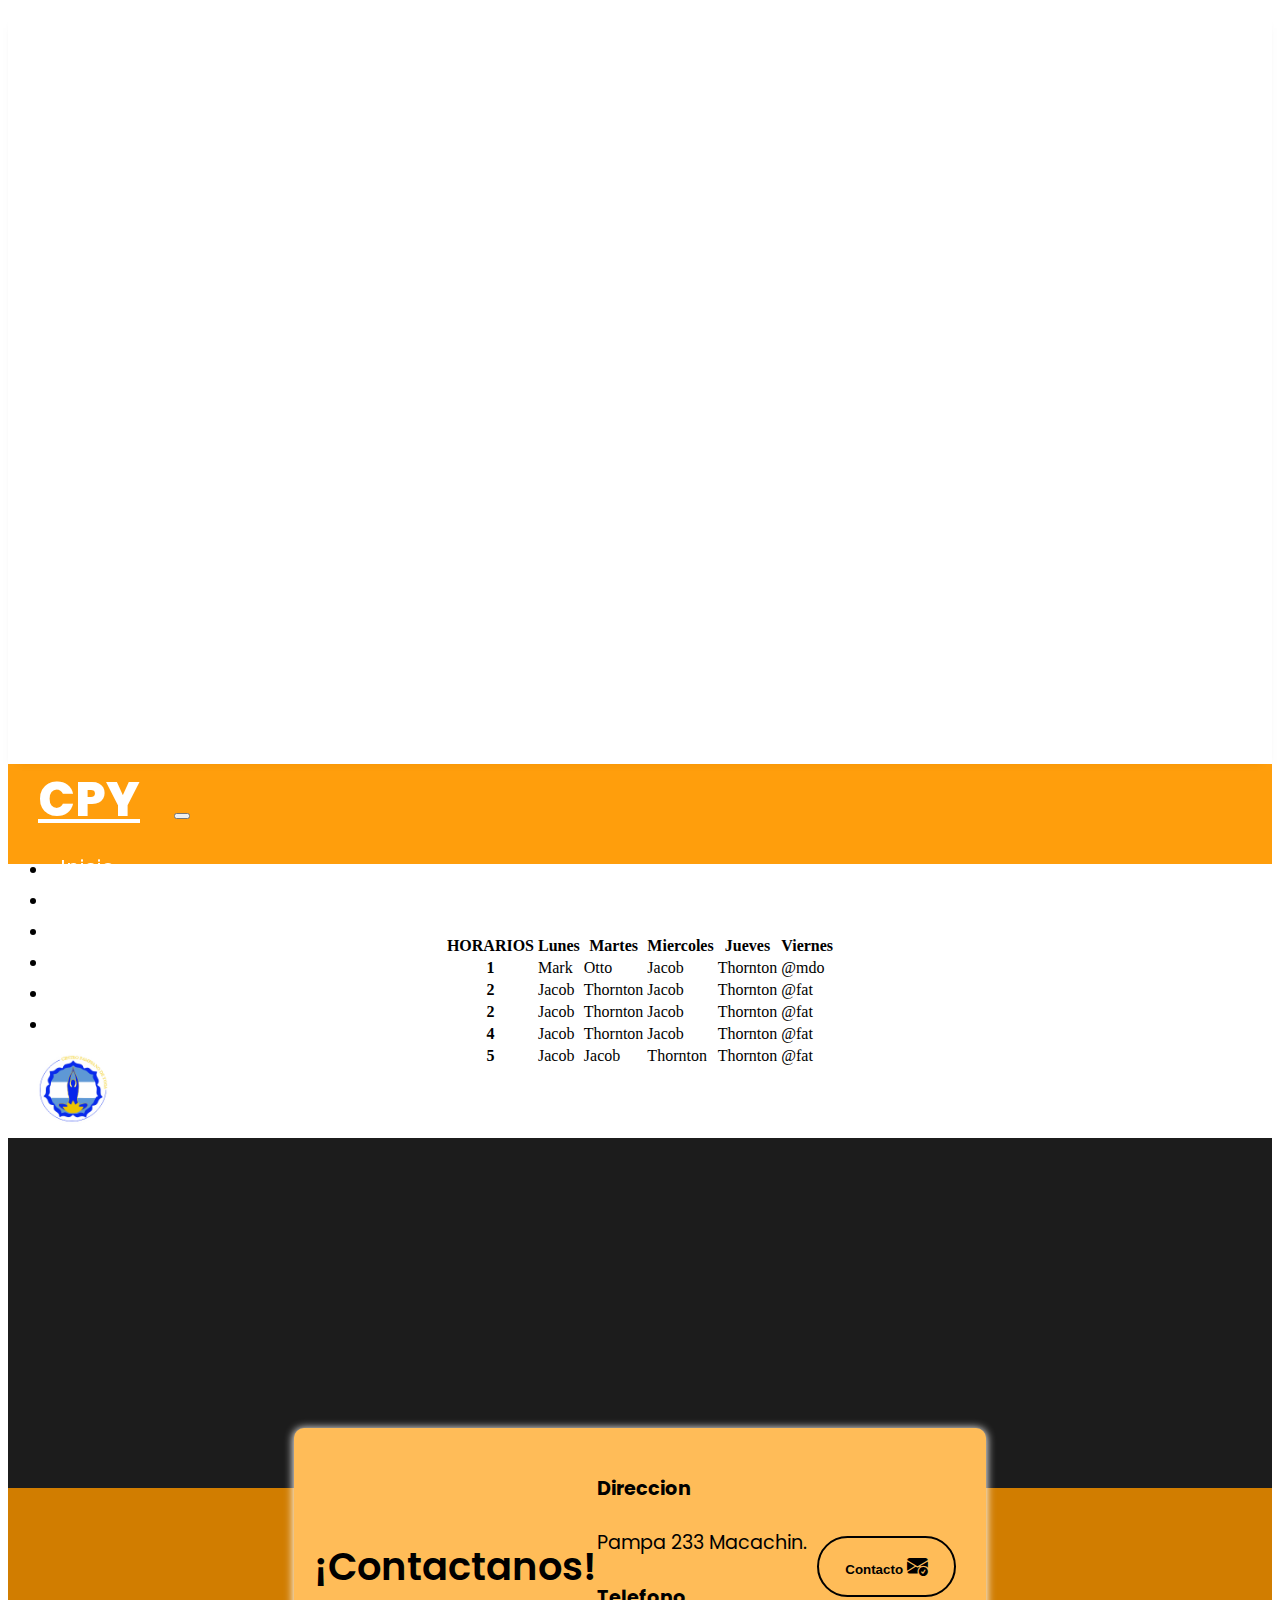
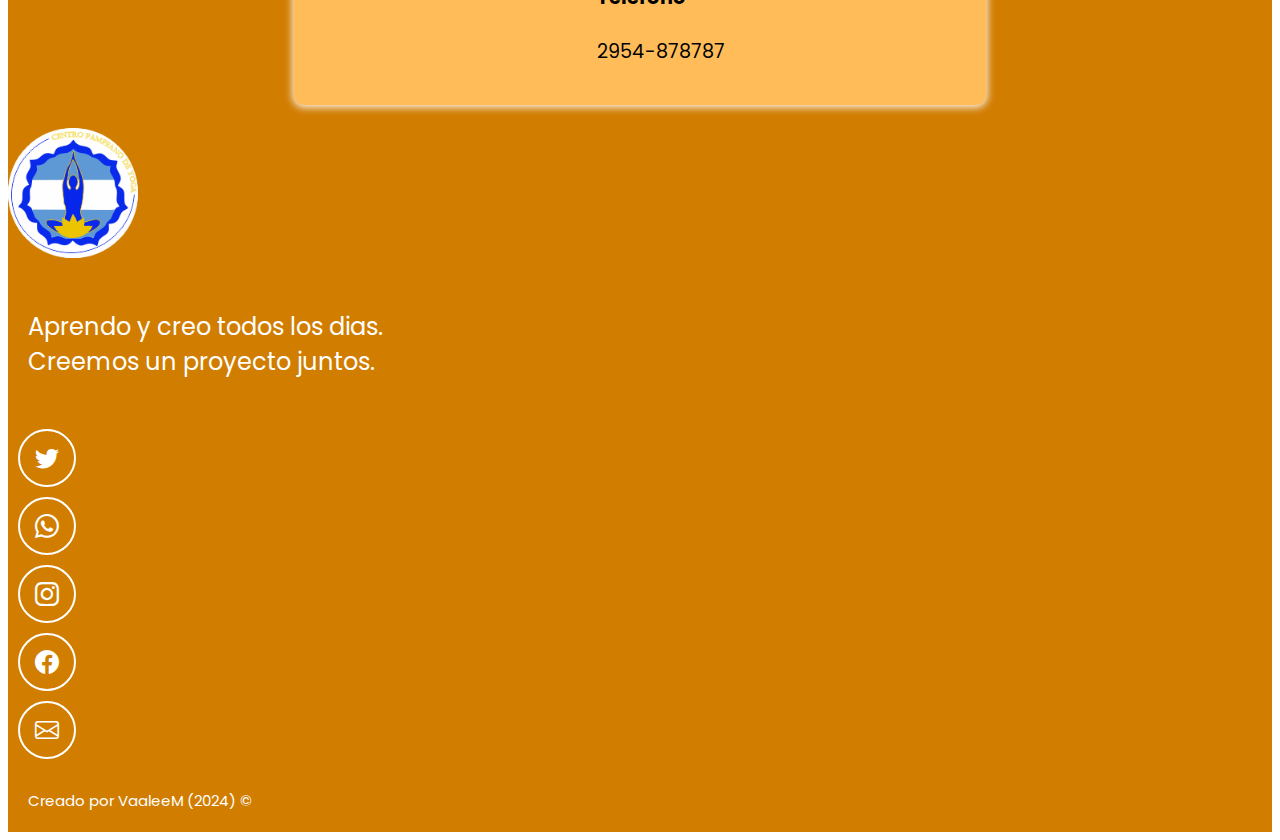
==== horarios.html @ ead72974 "Add files via upload" ====
<!DOCTYPE html>
<html lang="es">
<head>
    <!-- MetaDatos -->
    <meta charset="UTF-8">
    <meta name="viewport" content="width=device-width, initial-scale=1.0">
    <title>HORARIOS - Centro Pampeano de Yoga CPY</title>

    <meta name="author" content="VaaleeM">
    <meta name="description" content="Portafolio de desarrollo web de VaaleeM">
    <meta name="keywords" content="portafolio, programacion, html"> 

    <!-- Favicon -->
    <link rel="icon" type="image/x-icon" href="imagenes/LogoYoga (2).png">

    <!-- Bootstrap -->
    <link href="https://cdn.jsdelivr.net/npm/bootstrap@5.3.2/dist/css/bootstrap.min.css" rel="stylesheet" integrity="sha384-T3c6CoIi6uLrA9TneNEoa7RxnatzjcDSCmG1MXxSR1GAsXEV/Dwwykc2MPK8M2HN" crossorigin="anonymous">
    <!-- Bootstrap ICONS -->
    <link rel="stylesheet" href="https://cdn.jsdelivr.net/npm/bootstrap-icons@1.11.3/font/bootstrap-icons.min.css">

    <!-- CSS -->
    <link rel="stylesheet" href="horarios.css">

    <!-- Google Font -->
    <link rel="preconnect" href="https://fonts.googleapis.com">
    <link rel="preconnect" href="https://fonts.gstatic.com" crossorigin>
     <link href="https://fonts.googleapis.com/css2?family=Mochiy+Pop+One&family=Nothing+You+Could+Do&family=Poppins:wght@200;300;400&display=swap" rel="stylesheet">
</head>
<body>

    <!-- Video -->
    <section id="inicio" class="video-section">
        <video autoplay muted loop id="myVideo">
            <source src="imagenes/Drone (Aerial) video of National Geographic Resolution at Weno Island in Chuuk lagoon, Chuuk State.mp4" type="video/webm">
            Your browser does not support HTML5 video.
          </video>
        <div class="container content">
            <h1>Centro Pampeano de Yoga</h1>
            <h2 class="seccion-texto">Lorem ipsum dolor sit amet consectetur adipisicing elit. Numquam error perferendis, nobis totam quam vero maiores modi labore, reiciendis molestiae!</h2>
        </div>
    </section>

    <!-- Barra Navegacion -->
    <nav class="navbar navbar-expand-md navbar-light rounded-bottom">
        <div class="container-fluid seccion-texto">
            <a class="navbar-brand" href="index.html">CPY</a>
            <button class="navbar-toggler" type="button" data-bs-toggle="collapse" data-bs-target="#navbar-toggler" aria-controls="navbarTogglerDemo01" aria-expanded="false" aria-label="Toggle navigation">
                <span class="navbar-toggler-icon"></span>
            </button>
          <div class="collapse navbar-collapse" id="navbar-toggler">
            <ul class="navbar-nav d-flex justify-content-center align-items-center">
                <li class="nav-item">
                    <a class="nav-link" aria-current="page" href="index.html">Inicio</a>
                </li>
                <li class="nav-item">
                    <a class="nav-link" href="#sobre-nosotros">Sobre Nosotros</a>
                </li>
                <li class="nav-item">
                    <a class="nav-link" href="#profesores">Profesores</a>
                </li>
                <li class="nav-item">
                    <a class="nav-link" href="profesorados.html">Profesorados</a>
                </li>
                <li class="nav-item">
                    <a class="nav-link" href="horarios.html">Horarios</a>
                </li>
                <li class="nav-item">
                    <a class="nav-link" href="#contacto">Contacto</a>
                </li>
            </ul>
            <span class="navbar-text">
                <a class="navbar-brand" href="#">
                    <img src="imagenes/LogoYoga (2).png" width="70" alt="Logo de la pagina web">
                </a>
            </span>
          </div>
        </div>
      </nav>

      <!-- Profesorados -->
      <section>
        <div class="container horarios">
            <table class="table table-bordered">
                <thead>
                  <tr>
                    <th scope="col">HORARIOS</th>
                    <th scope="col">Lunes</th>
                    <th scope="col">Martes</th>
                    <th scope="col">Miercoles</th>
                    <th scope="col">Jueves</th>
                    <th scope="col">Viernes</th>
                  </tr>
                </thead>
                <tbody>
                  <tr>
                    <th scope="row">1</th>
                    <td>Mark</td>
                    <td>Otto</td>
                    <td>Jacob</td>
                    <td>Thornton</td>
                    <td>@mdo</td>
                  </tr>
                  <tr>
                    <th scope="row">2</th>
                    <td>Jacob</td>
                    <td>Thornton</td>
                    <td>Jacob</td>
                    <td>Thornton</td>
                    <td>@fat</td>
                  </tr>
                  <tr>
                    <th scope="row">2</th>
                    <td>Jacob</td>
                    <td>Thornton</td>
                    <td>Jacob</td>
                    <td>Thornton</td>
                    <td>@fat</td>
                  </tr>
                  <tr>
                    <th scope="row">4</th>
                    <td>Jacob</td>
                    <td>Thornton</td>
                    <td>Jacob</td>
                    <td>Thornton</td>
                    <td>@fat</td>
                  </tr>
                  <tr>
                    <th scope="row">5</th>
                    <td>Jacob</td>
                    <td>Jacob</td>
                    <td>Thornton</td>
                    <td>Thornton</td>
                    <td>@fat</td>
                  </tr>
                </tbody>
              </table>
        </div>
      </section>


    <section class="mapa-content">
    <iframe class="map" src="https://www.google.com/maps/embed?pb=!1m18!1m12!1m3!1d12723.212134812426!2d-63.66708245639298!3d-37.13360079782845!2m3!1f0!2f0!3f0!3m2!1i1024!2i768!4f13.1!3m3!1m2!1s0x95e833cfd680f349%3A0x923066ef0c596a75!2sEpet%20N%205!5e0!3m2!1ses-419!2sar!4v1704992195290!5m2!1ses-419!2sar" width="100%" height="350" style="border:0;" allowfullscreen="" loading="lazy" referrerpolicy="no-referrer-when-downgrade"></iframe>
    </section>

    <!-- Contacto -->
    <section id="contacto" class="contacto">
        <div class="container">
            <div class="container text-center rectangulo d-flex justify-content-evenly">
                <div class="row">
                    <div class="col-12 col-md-4 seccion-titulo">
                        ¡Contactanos!
                    </div>
                    <div class="col-12 col-md-4 descripcion">
                      <div class="txt">
                        <h4>Direccion</h4>
                        <p>
                            Pampa 233 Macachin.
                        </p>
                      </div>
                      <div class="txt">
                        <h4>Telefono</h4>
                        <p>
                            2954-878787
                        </p>
                      </div>
                    </div>
                    <div class="col-12 col-md-4">
                        <a href="mailto:vaaleem@example.com">
                            <button type="button">
                                Contacto
                                <i class="bi bi-envelope-check-fill"></i>
                            </button>
                        </a>
                    </div>
                </div>
            </div>
        </div>
    </section>

    <!-- Footer -->
    <footer class="footer d-flex flex-column align-items-center justify-content-center">
        <img src="imagenes/LogoYoga (2).png" width="130" alt="Logo de la pagina web">
        <p class="footer-texto text-center">Aprendo y creo todos los dias.<br>Creemos un proyecto juntos.</p>
        <div class="iconos-redes-sociales d-flex flex-wrap align-items-center justify-content-center">
            <a href="https://twitter.com/" target="_blank" rel="noopener noreferrer">
                <i class="bi bi-twitter"></i>
            </a>
            <a href="https://linkedin.com/" target="_blank" rel="noopener noreferrer">
                <i class="bi bi-whatsapp"></i>
            </a>
            <a href="https://instagram.com/" target="_blank" rel="noopener noreferrer">
                <i class="bi bi-instagram"></i>
            </a>
            <a href="mailto:vaaleem@example.com" target="_blank" rel="noopener noreferrer">
              <i class="bi bi-facebook"></i>
            </a>
            <a href="mailto:vaaleem@example.com" target="_blank" rel="noopener noreferrer">
                <i class="bi bi-envelope"></i>
            </a>
        </div>
        <div class="derechos-de-autor">Creado por VaaleeM (2024) &#169;</div>
    </footer>

    <!-- Bootstrap -->
    <script src="https://cdn.jsdelivr.net/npm/bootstrap@5.3.2/dist/js/bootstrap.bundle.min.js" integrity="sha384-C6RzsynM9kWDrMNeT87bh95OGNyZPhcTNXj1NW7RuBCsyN/o0jlpcV8Qyq46cDfL" crossorigin="anonymous"></script>
</body>
</html>
---- horarios.css ----
/*Estilos Generales*/
section {
    display: flex;
    flex-direction: column;
    align-items: center;
    justify-content: center;
}
.seccion-titulo {
    font-size: 2.4rem;
    padding: 15px 0;
    font-family: 'Poppins', sans-serif;
    font-weight: 600;
    /*font-family: 'Mochiy Pop One', sans-serif;*/
}
.seccion-descripcion {
    font-family: 'Poppins', sans-serif;
    font-size: 1.3rem;
    color: #2c2c2c;
}
.seccion-texto {
    font-family: 'Poppins', sans-serif;
}

/*Video*/
.video-section {
    position: relative;
    height: 84vh;
    overflow: hidden;
    box-shadow: 0px 10px 10px -10px rgba(0, 0, 0, 0.9);
}
.video-section h1 {
    font-family: 'Nothing You Could Do', cursive;
    color: #ffffff;
    font-size: 3.5rem;
    font-weight: 700;
}
.video-section h2 {
    font-size: 1.2rem;
    width: 35rem;
    margin-top: 10px;
    color: #ffffff;
    font-weight: 100;
}
#myVideo {
    margin-top: 20px;
    position: absolute;
    zoom: 1%;
    min-width: 100%;
    min-height: 100%;
}
.content {
    display: flex;
    flex-direction: column;
    align-items: center;
    
    margin-top: 1px;
    position: absolute;
    top: 50%;
    left: 50%;
    transform: translate(-50%, -50%);
    z-index: 1;
    text-align: center;
}

/*Barra Navegacion*/
.navbar {
    position: -webkit-sticky; /* Safari */
    position: sticky;
    top: 0;
    background-color: #ff9900f3;
    z-index: 10000;
    height: 100px;
}
.navbar-brand {
    padding: 0px 30px;
    font-size: 3rem;
    font-weight: 800;
    color: #ffffff;
}
.navbar-collapse {
    align-items: center;
    justify-content: space-between;
}
.nav-link {
    font-weight: 400;
    font-size: 1.3rem;
    color: #ffffff;
}
.nav-item {
    padding: 0px 12px;
}

/*Horarios*/
.horarios {
    margin: 70px 0;
}


/*Mapa*/
.map {
    filter: grayscale(100%) invert(92%) contrast(93%);
    background-color: #ffffff;
}

/*Contacto*/
.contacto {
    background-color: #d17d00;
    font-family: 'Poppins', sans-serif;
}
.contacto .container {
    max-width: 1100px;
    min-height: 200px;
    padding: 20px;
    z-index: 1000;
}
.contacto .rectangulo {
    margin-top: -5rem;
    background-color: #ffbc58;
    border-radius: 10px;
    box-shadow: 0px 1px 8px 1px white;
}
.contacto .row {
    width: 100%;
    display: flex;
    align-items: center;
}
.contacto .descripcion {
    color: rgb(0, 0, 0);
    font-size: 1.2rem;
}
.contacto button {
    color: rgb(0, 0, 0);
    font-weight: bold;
    background-color: transparent;
    border: 2px solid rgb(0, 0, 0);
    padding: 1.25em 2em;
    margin: 10px;
    border-radius: 100px;
    transition: all 0.2s ease-in-out;
}
.contacto button:hover {
    background-color: rgb(0, 0, 0);
    color: rgb(255, 255, 255);
}
.contacto button i {
    color: rgb(0, 0, 0);
    font-size: 1.3rem;
    transition: all 0.2s ease-in-out;
}
.contacto button:hover i {
    color: rgb(255, 255, 255);
}

/*Footer*/
footer {
    background-color: #d17d00;
    color: #ffffff;
    font-family: 'Poppins', sans-serif;
}
.footer-logo {
    height: 80px;
    width: 80px;
    margin: 10px;
}
.footer-texto {
    font-size: 1.5rem;
    padding: 20px;
    margin-bottom: 30px;
}
.iconos-redes-sociales a {
    width: 50px;
    height: 50px;
    display: flex;
    align-items: center;
    justify-content: center;
    padding: 2px;
    margin: 10px;
    border: 2px solid white;
    border-radius: 50%;
    transition: all 0.2s ease-in;
}
.iconos-redes-sociales i {
    color: white;
    font-size: 1.5rem;
    transition: all 0.2s ease-in;
}
.iconos-redes-sociales a:hover {
    background-color: white;
    border: 2px solid rgb(0, 0, 0);
}
.iconos-redes-sociales a:hover i {
    color: black;
}
.derechos-de-autor {
    font-size: 15px;
    color: #ffffff;
    padding: 20px;
}

/*Responsivo*/

@media screen and (max-width: 767px) {
    .video-section {
        height: 95vh;
    }
    .content {
        margin-top: 100px;
    }
    .content h1 {
        font-size: 1.9rem;
    }
    .content h2 {
        width: 85%;
        font-size: 1.3rem;
    }

    /*Barra de navegación*/
    .navbar {
        margin-top: -900px;
        margin-bottom: 850px;
        background-color: transparent;
        z-index: 9999990;
    }
    .navbar-collapse.navbar-collapse {
        border-radius: 20px;
        margin-top: 20px;
        box-shadow: 0 0 10px 10px rgba(0, 0, 0, 0.1);
        background-color: #ff9900e1; /* Cambia el color de fondo al expandirse en dispositivos móviles */
    }
    .navbar-brand {
        display: none;
    }

    /*footer*/
    .footer img {
        margin-top: 40px;
    }
}
@media screen and (min-width: 700px) {

}
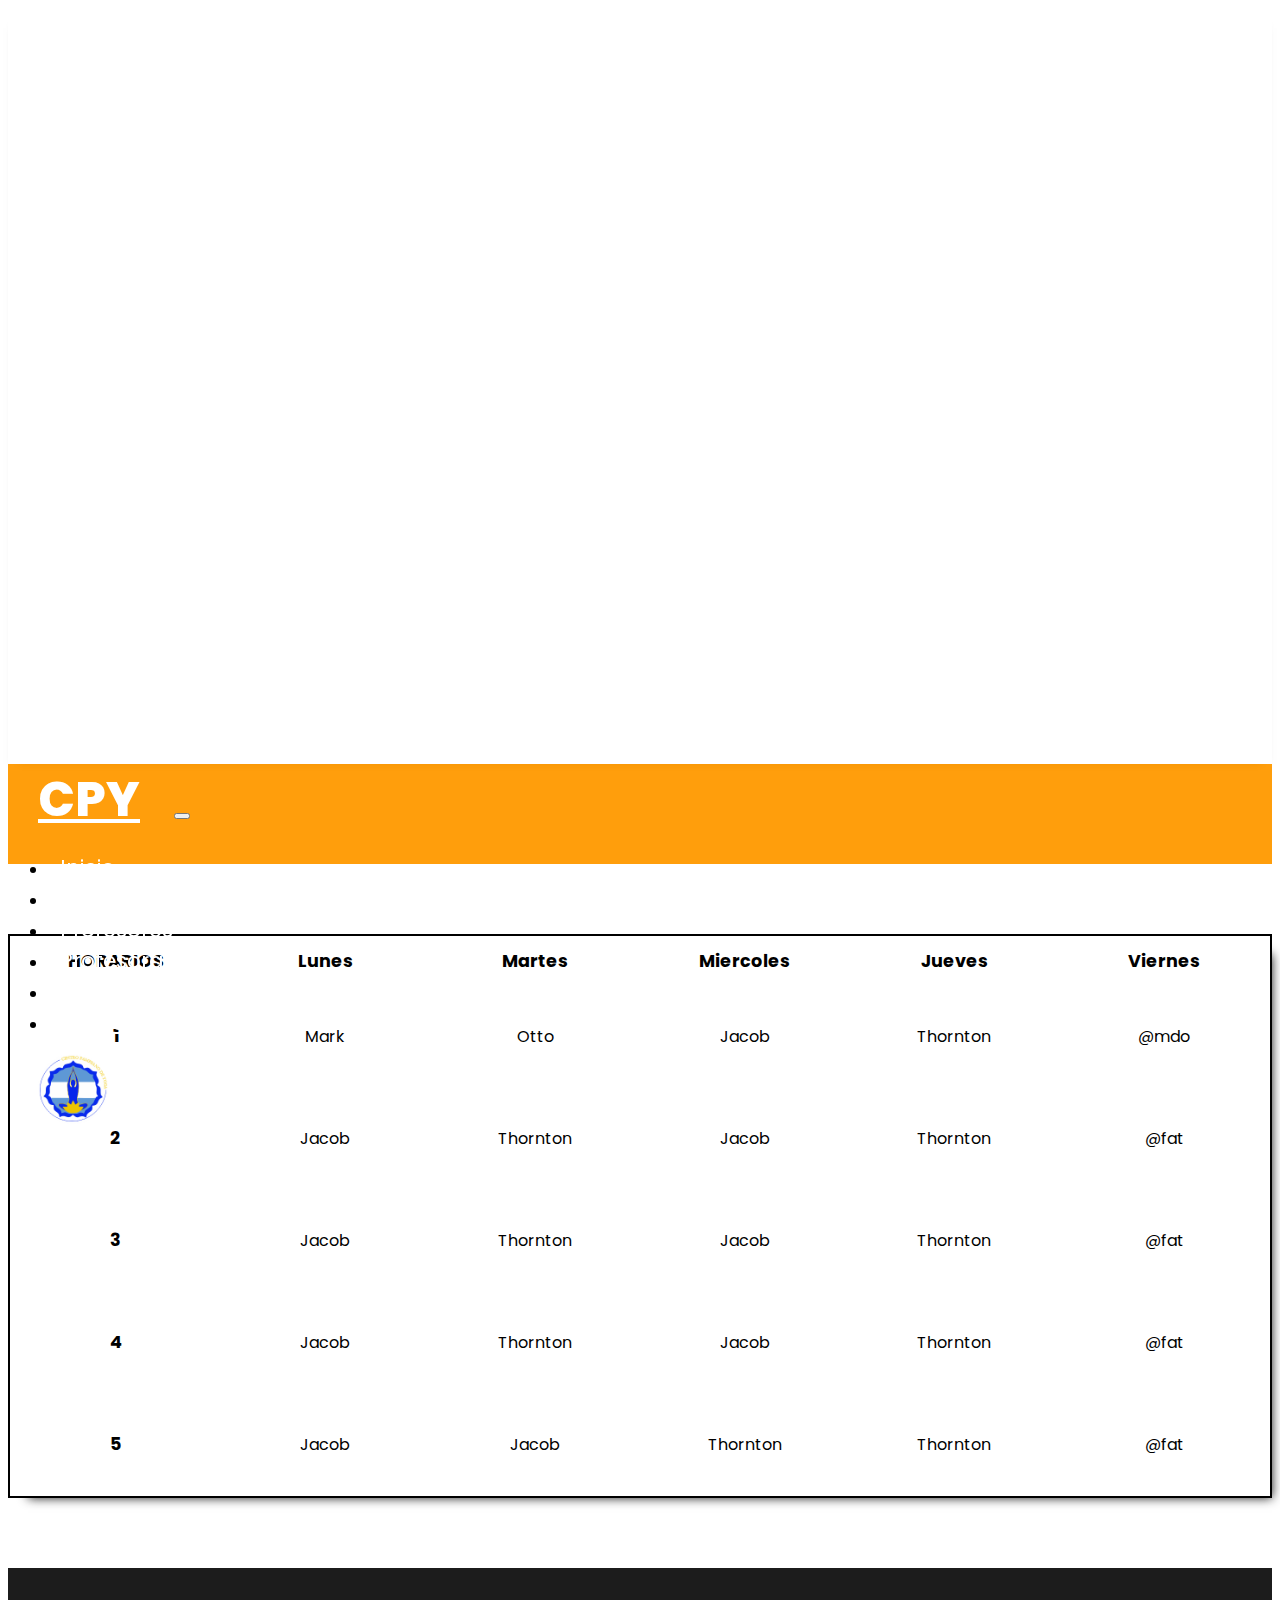
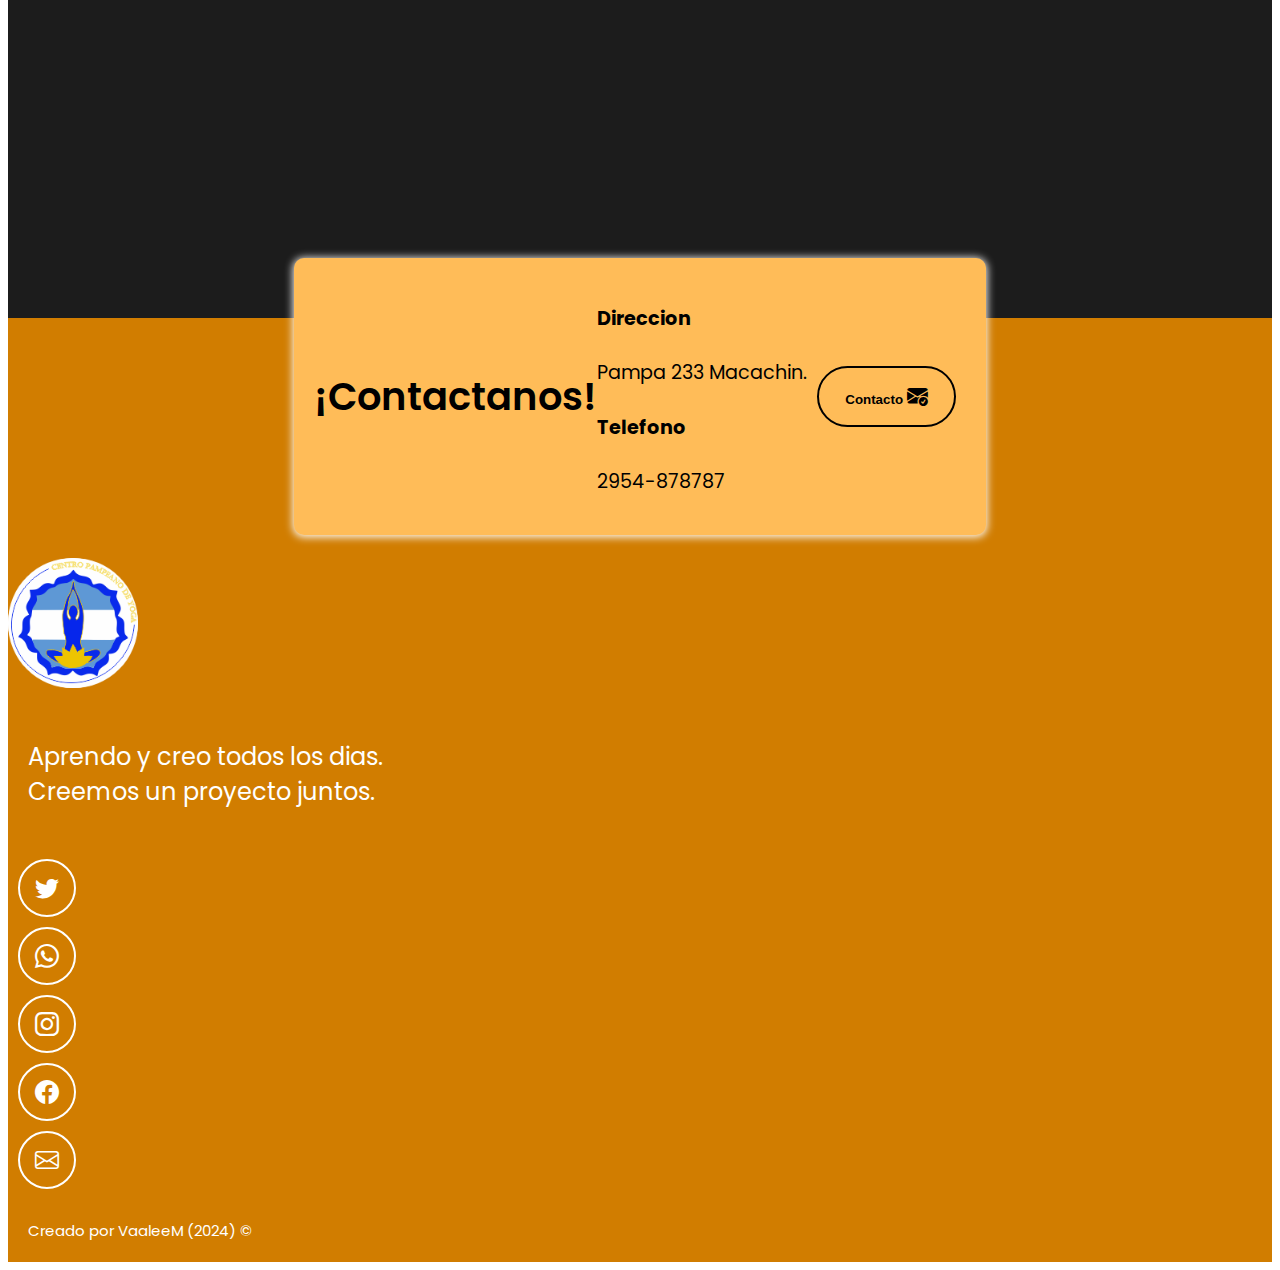
==== commit 77d35833: "Add files via upload" ====
--- a/horarios.html
+++ b/horarios.html
@@ -77,9 +77,9 @@
         </div>
       </nav>
 
-      <!-- Profesorados -->
+      <!-- Horarios -->
       <section>
-        <div class="container horarios">
+        <div class="container horarios1">
             <table class="table table-bordered">
                 <thead>
                   <tr>
@@ -109,7 +109,7 @@
                     <td>@fat</td>
                   </tr>
                   <tr>
-                    <th scope="row">2</th>
+                    <th scope="row">3</th>
                     <td>Jacob</td>
                     <td>Thornton</td>
                     <td>Jacob</td>
@@ -134,6 +134,163 @@
                   </tr>
                 </tbody>
               </table>
+        </div>
+
+        <div class="container horarios2">
+          <table class="table table-bordered">
+            <thead>
+              <tr>
+                <th scope="col">HORARIOS</th>
+                <th scope="col">Lunes</th>
+              </tr>
+            </thead>
+            <tbody>
+              <tr>
+                <th scope="row">1</th>
+                <td>Mark</td>
+              </tr>
+              <tr>
+                <th scope="row">2</th>
+                <td>Jacob</td>
+              </tr>
+              <tr>
+                <th scope="row">3</th>
+                <td>Jacob</td>
+              </tr>
+              <tr>
+                <th scope="row">4</th>
+                <td>Jacob</td>
+              </tr>
+              <tr>
+                <th scope="row">5</th>
+                <td>Jacob</td>
+              </tr>
+            </tbody>
+          </table>
+
+          <table class="table table-bordered">
+            <thead>
+              <tr>
+                <th scope="col">HORARIOS</th>
+                <th scope="col">Martes</th>
+              </tr>
+            </thead>
+            <tbody>
+              <tr>
+                <th scope="row">1</th>
+                <td>Mark</td>
+              </tr>
+              <tr>
+                <th scope="row">2</th>
+                <td>Jacob</td>
+              </tr>
+              <tr>
+                <th scope="row">3</th>
+                <td>Jacob</td>
+              </tr>
+              <tr>
+                <th scope="row">4</th>
+                <td>Jacob</td>
+              </tr>
+              <tr>
+                <th scope="row">5</th>
+                <td>Jacob</td>
+              </tr>
+            </tbody>
+          </table>
+
+          <table class="table table-bordered">
+            <thead>
+              <tr>
+                <th scope="col">HORARIOS</th>
+                <th scope="col">Miercoles</th>
+              </tr>
+            </thead>
+            <tbody>
+              <tr>
+                <th scope="row">1</th>
+                <td>Mark</td>
+              </tr>
+              <tr>
+                <th scope="row">2</th>
+                <td>Jacob</td>
+              </tr>
+              <tr>
+                <th scope="row">3</th>
+                <td>Jacob</td>
+              </tr>
+              <tr>
+                <th scope="row">4</th>
+                <td>Jacob</td>
+              </tr>
+              <tr>
+                <th scope="row">5</th>
+                <td>Jacob</td>
+              </tr>
+            </tbody>
+          </table>
+
+          <table class="table table-bordered">
+            <thead>
+              <tr>
+                <th scope="col">HORARIOS</th>
+                <th scope="col">Jueves</th>
+              </tr>
+            </thead>
+            <tbody>
+              <tr>
+                <th scope="row">1</th>
+                <td>Mark</td>
+              </tr>
+              <tr>
+                <th scope="row">2</th>
+                <td>Jacob</td>
+              </tr>
+              <tr>
+                <th scope="row">3</th>
+                <td>Jacob</td>
+              </tr>
+              <tr>
+                <th scope="row">4</th>
+                <td>Jacob</td>
+              </tr>
+              <tr>
+                <th scope="row">5</th>
+                <td>Jacob</td>
+              </tr>
+            </tbody>
+          </table>
+
+          <table class="table table-bordered">
+            <thead>
+              <tr>
+                <th scope="col">HORARIOS</th>
+                <th scope="col">Viernes</th>
+              </tr>
+            </thead>
+            <tbody>
+              <tr>
+                <th scope="row">1</th>
+                <td>Mark</td>
+              </tr>
+              <tr>
+                <th scope="row">2</th>
+                <td>Jacob</td>
+              </tr>
+              <tr>
+                <th scope="row">3</th>
+                <td>Jacob</td>
+              </tr>
+              <tr>
+                <th scope="row">4</th>
+                <td>Jacob</td>
+              </tr>
+              <tr>
+                <th scope="row">5</th>
+                <td>Jacob</td>
+              </tr>
+            </tbody>
+          </table>
         </div>
       </section>
 
--- a/horarios.css
+++ b/horarios.css
@@ -91,10 +91,33 @@
 }
 
 /*Horarios*/
-.horarios {
+.horarios2 {
+    display: none;
+}
+.horarios1 {
     margin: 70px 0;
 }
-
+table {
+    font-family: 'Poppins', sans-serif;
+    width: 100%;
+    border: black 2px solid;
+    box-shadow: 10px 10px 10px -10px rgba(0, 0, 0, 0.9);
+    table-layout: fixed;
+    width: 100%;
+}
+th {
+    text-align: center;
+    vertical-align: middle;
+    font-size: 1.1rem;
+    padding: 10px;
+}
+td {
+    text-align: center;
+    vertical-align: middle;
+    font-size: 1rem;
+    padding: 10px;
+    height: 80px;
+}
 
 /*Mapa*/
 .map {
@@ -200,6 +223,16 @@
 /*Responsivo*/
 
 @media screen and (max-width: 767px) {
+    .horarios1 {
+        display: none;
+    }
+    .horarios2 {
+        display: flex;
+        flex-direction: column;
+        align-items: center;
+        justify-content: center;
+        margin: 30px 0;
+    }
     .video-section {
         height: 95vh;
     }
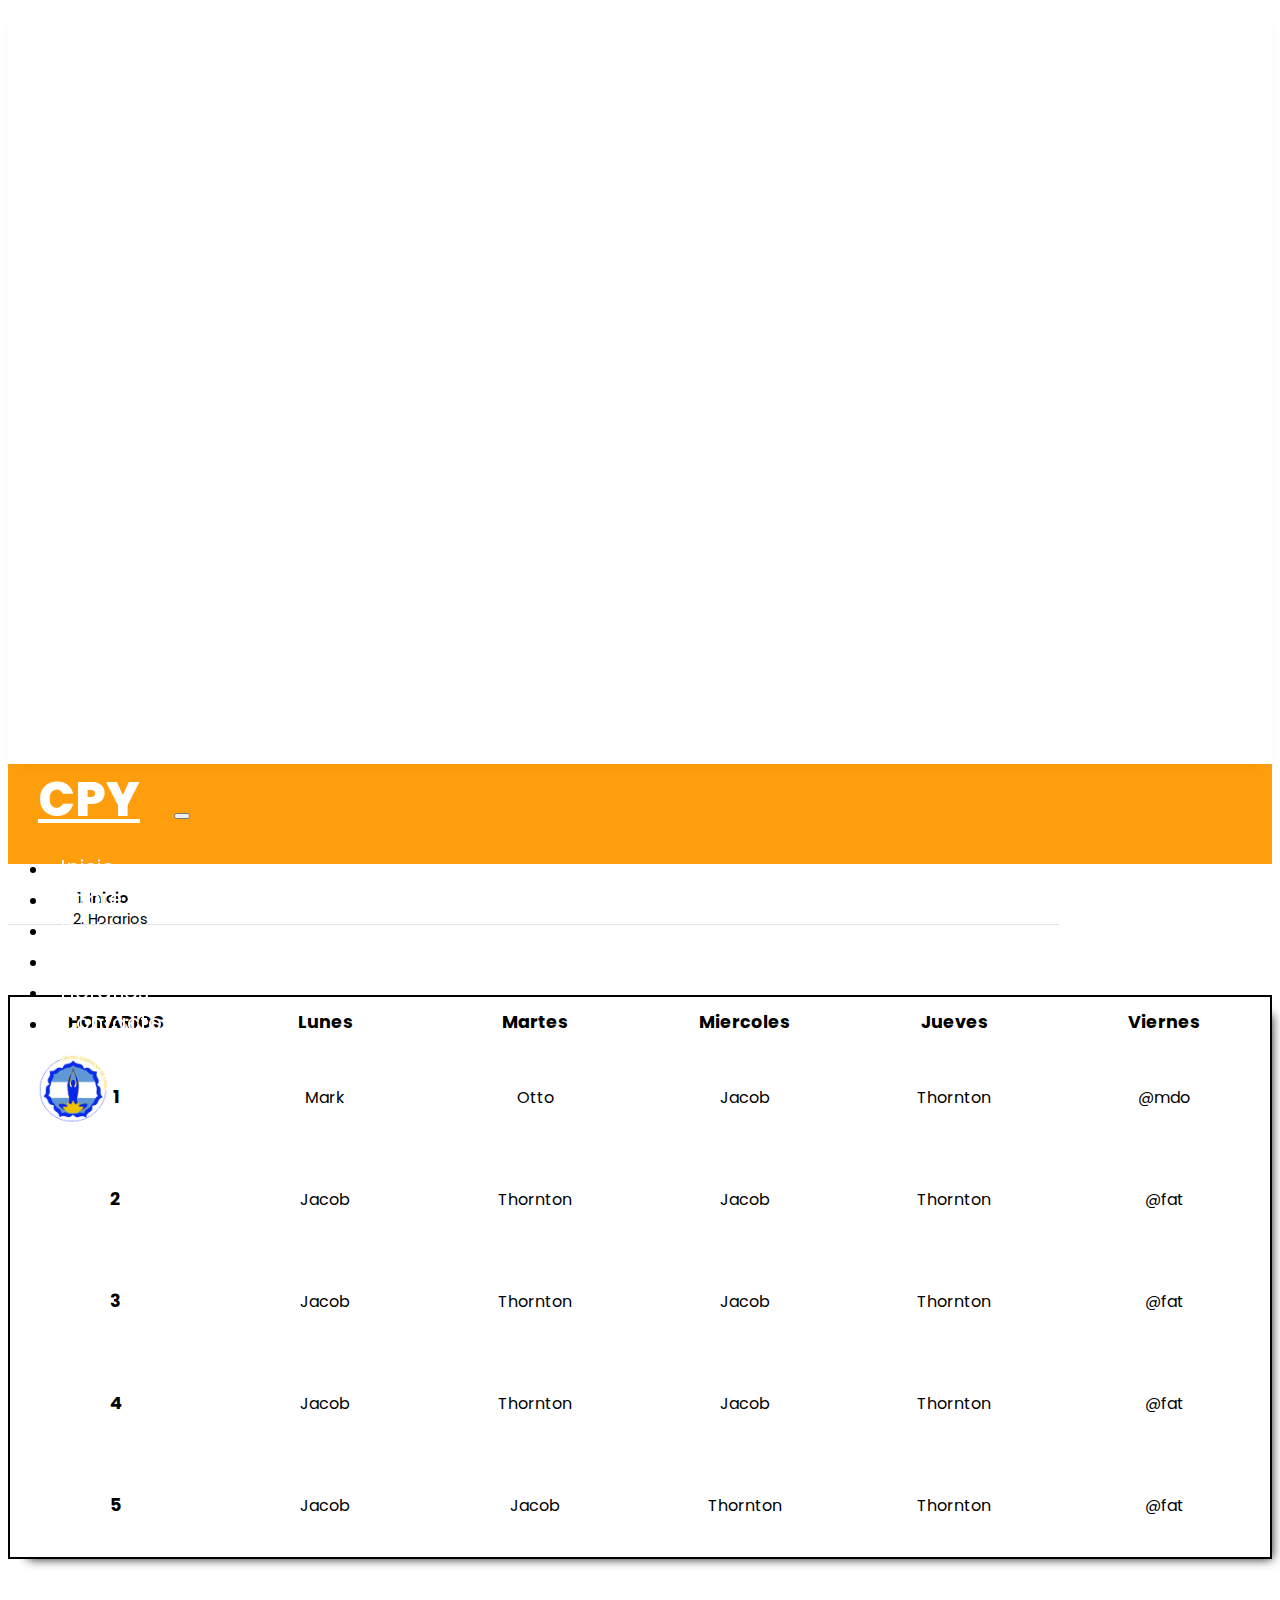
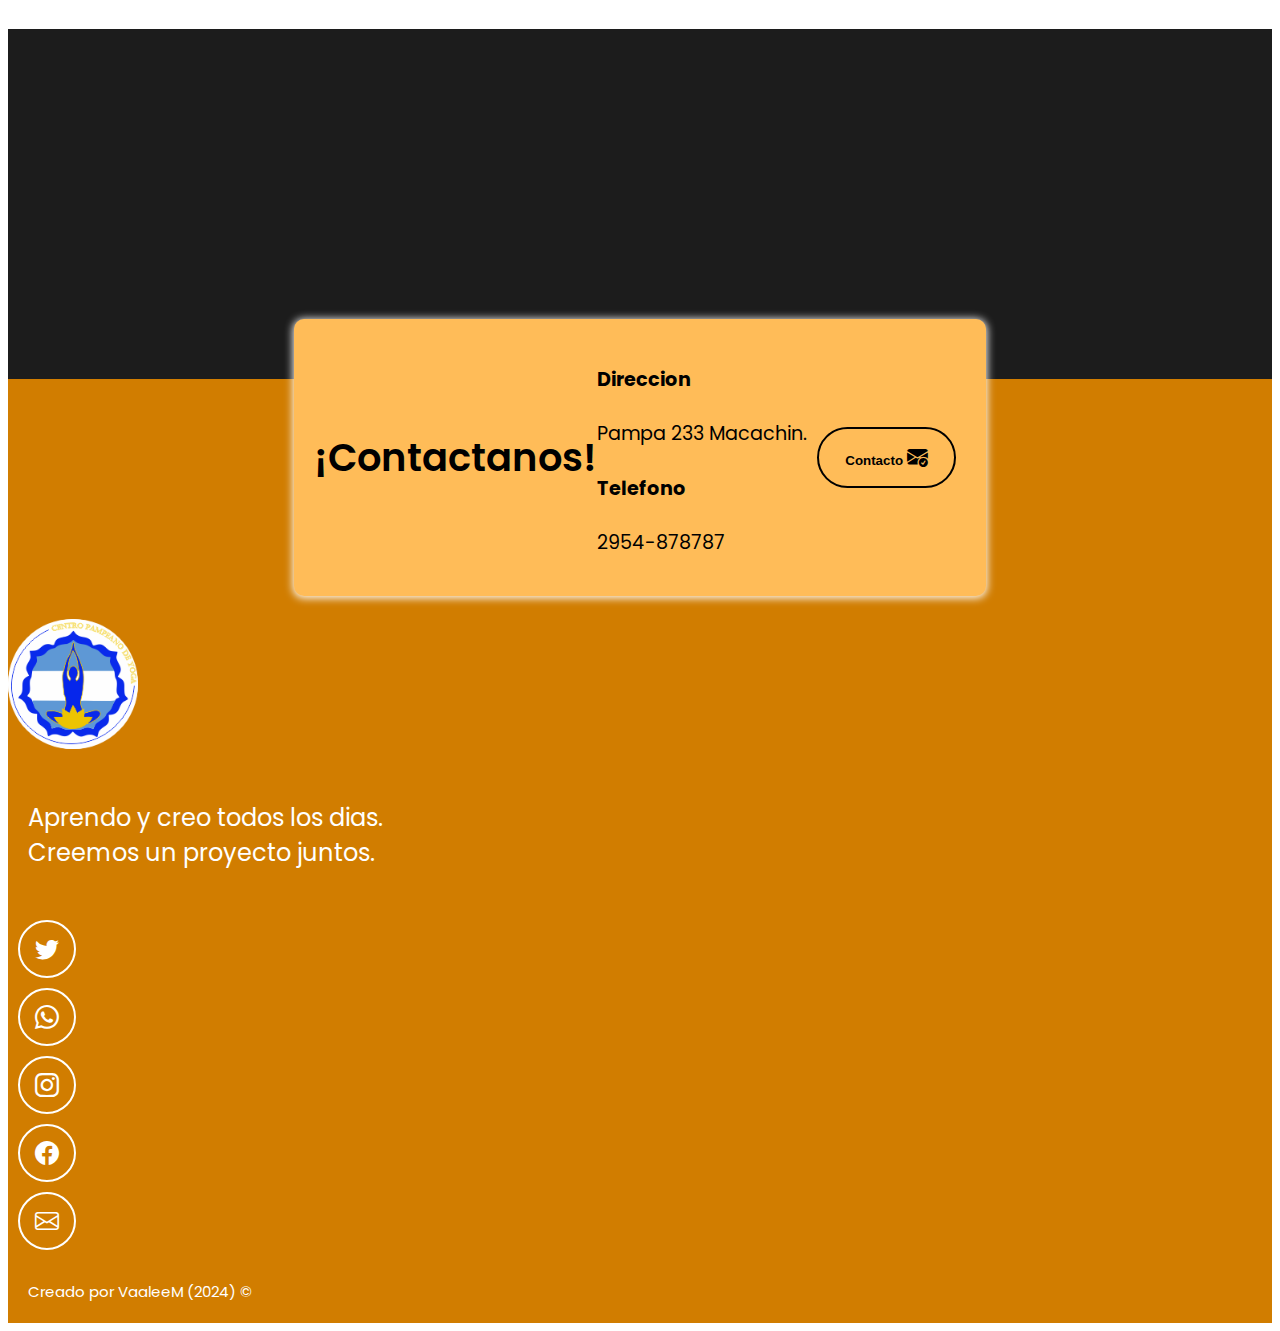
==== commit 0a1d88c4: "1" ====
--- a/horarios.html
+++ b/horarios.html
@@ -31,8 +31,7 @@
     <!-- Video -->
     <section id="inicio" class="video-section">
         <video autoplay muted loop id="myVideo">
-            <source src="imagenes/Drone (Aerial) video of National Geographic Resolution at Weno Island in Chuuk lagoon, Chuuk State.mp4" type="video/webm">
-            Your browser does not support HTML5 video.
+          <source src="imagenes/y2meta.net_1080p-nature-video-30-seconds-whatsapp-status-video-nature-background-videos.mp4" type="video/mp4">
           </video>
         <div class="container content">
             <h1>Centro Pampeano de Yoga</h1>
@@ -53,10 +52,10 @@
                     <a class="nav-link" aria-current="page" href="index.html">Inicio</a>
                 </li>
                 <li class="nav-item">
-                    <a class="nav-link" href="#sobre-nosotros">Sobre Nosotros</a>
-                </li>
-                <li class="nav-item">
-                    <a class="nav-link" href="#profesores">Profesores</a>
+                    <a class="nav-link" href="index.html#sobre-nosotros">Sobre Nosotros</a>
+                </li>
+                <li class="nav-item">
+                    <a class="nav-link" href="index.html#profesores">Profesores</a>
                 </li>
                 <li class="nav-item">
                     <a class="nav-link" href="profesorados.html">Profesorados</a>
@@ -76,6 +75,15 @@
           </div>
         </div>
       </nav>
+      <!-- Migas de Pan -->
+      <div class="container migas-pan">
+        <nav style="--bs-breadcrumb-divider: '>';" aria-label="breadcrumb">
+            <ol class="breadcrumb">
+              <li class="breadcrumb-item"><a href="index.html">Inicio</a></li>
+              <li class="breadcrumb-item active" aria-current="page">Horarios</li>
+            </ol>
+        </nav>
+      </div>
 
       <!-- Horarios -->
       <section>
--- a/horarios.css
+++ b/horarios.css
@@ -88,6 +88,23 @@
 }
 .nav-item {
     padding: 0px 12px;
+}
+/*Migas Pan*/
+.migas-pan {
+    width: 80%;
+    border-bottom: #2c2c2c21 0.5px solid;
+    padding: 10px 0;
+    font-family: 'Poppins', sans-serif;
+    font-size: 0.9rem;
+    align-items: center;
+    vertical-align: middle;
+    padding-left: 40px;
+    height: 40px;
+}
+.migas-pan a {
+    text-decoration: none;
+    color: #000000;
+    font-weight: 600;
 }
 
 /*Horarios*/
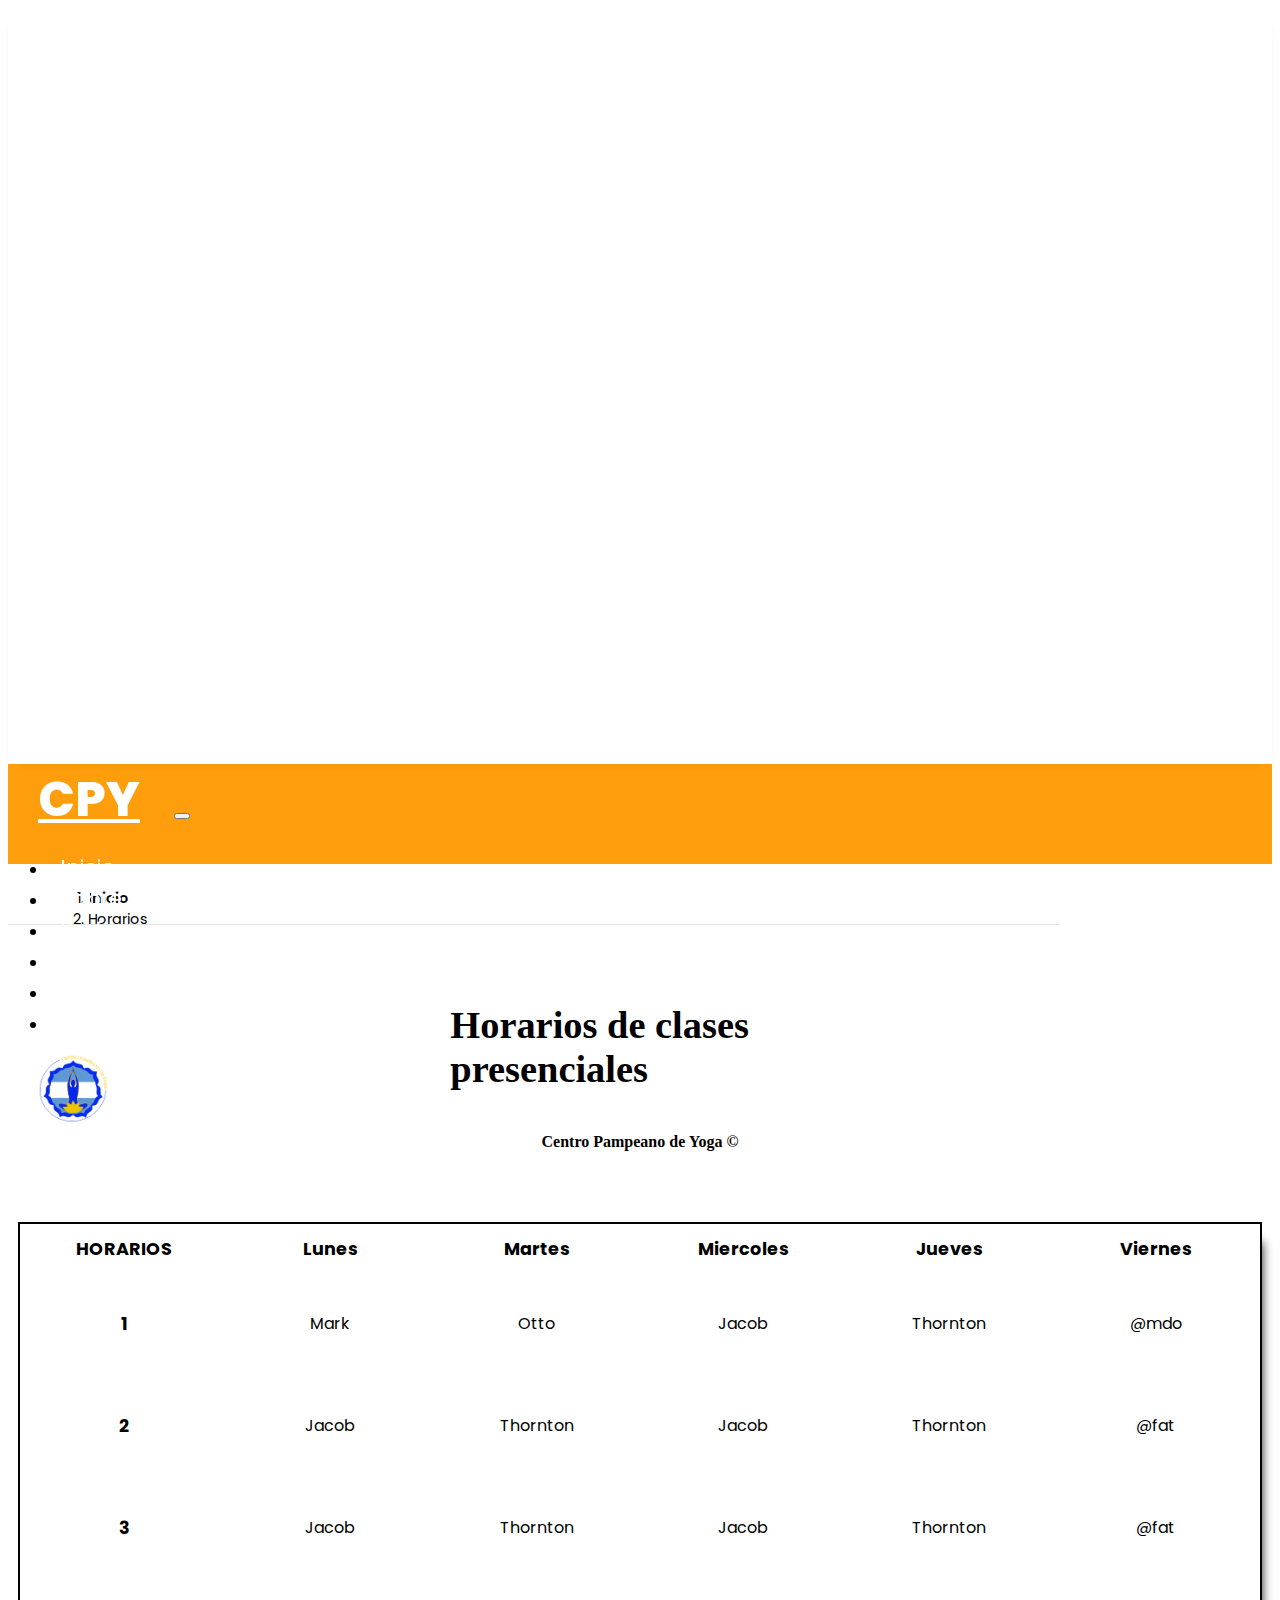
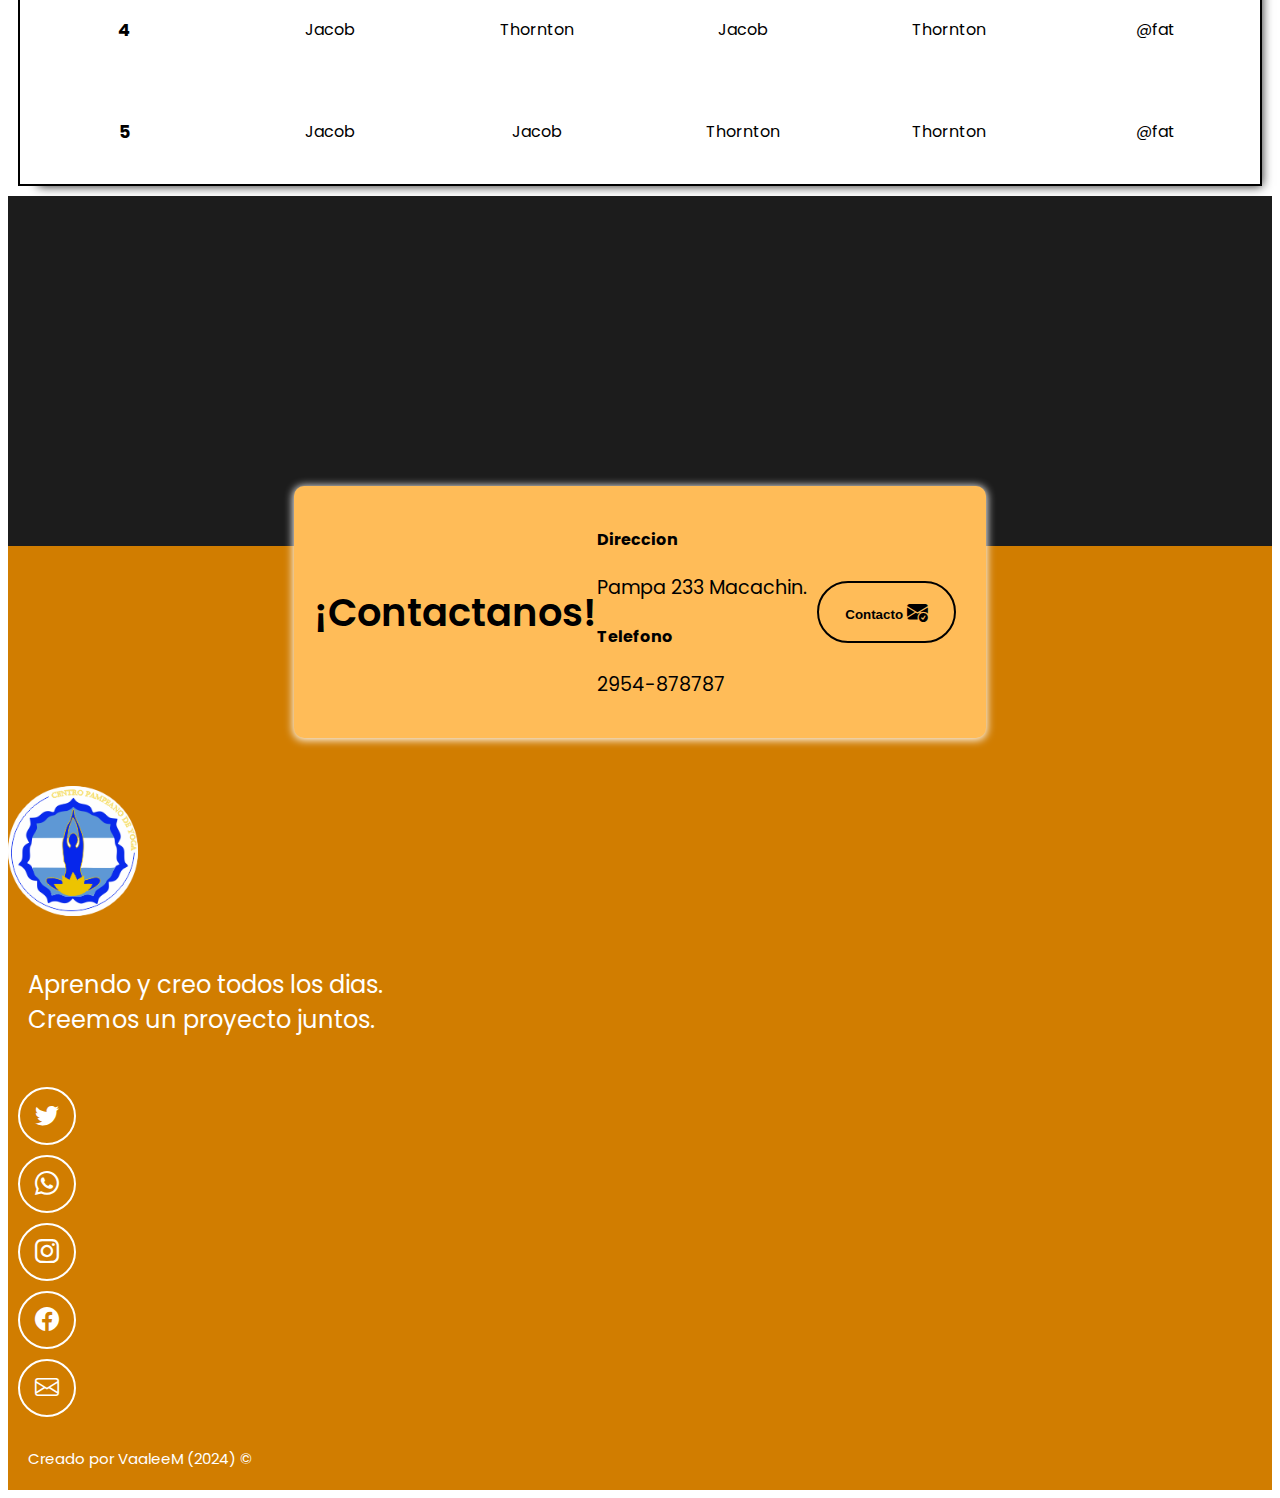
==== commit 54c71afc: "a" ====
--- a/horarios.html
+++ b/horarios.html
@@ -46,6 +46,9 @@
             <button class="navbar-toggler" type="button" data-bs-toggle="collapse" data-bs-target="#navbar-toggler" aria-controls="navbarTogglerDemo01" aria-expanded="false" aria-label="Toggle navigation">
                 <span class="navbar-toggler-icon"></span>
             </button>
+            <a class="logo-movil" href="#">
+              <img src="imagenes/LogoYoga (2).png" width="50" alt="Logo de la pagina web">
+            </a>
           <div class="collapse navbar-collapse" id="navbar-toggler">
             <ul class="navbar-nav d-flex justify-content-center align-items-center">
                 <li class="nav-item">
@@ -87,6 +90,10 @@
 
       <!-- Horarios -->
       <section>
+        <div class="info text-center">
+          <h3>Horarios de clases presenciales</h3>
+          <h4>Centro Pampeano de Yoga &#169;</h4>
+        </div>
         <div class="container horarios1">
             <table class="table table-bordered">
                 <thead>
--- a/horarios.css
+++ b/horarios.css
@@ -1,3 +1,8 @@
+.seccion-descripcion {
+    font-family: 'Poppins', sans-serif;
+    color: #2c2c2c;
+}
+
 /*Estilos Generales*/
 section {
     display: flex;
@@ -63,6 +68,9 @@
 }
 
 /*Barra Navegacion*/
+.logo-movil {
+    display: none;
+}
 .navbar {
     position: -webkit-sticky; /* Safari */
     position: sticky;
@@ -108,11 +116,27 @@
 }
 
 /*Horarios*/
+.info h3 {
+    font-size: 2.4rem;
+    margin-bottom: 20px;
+    width: 75%;
+}
+h4 {
+    font-size: 1rem;
+}
+.info {
+    margin: 40px 0;
+
+    display: flex;
+    flex-direction: column;
+    align-items: center;
+    justify-content: center;
+}
 .horarios2 {
     display: none;
 }
 .horarios1 {
-    margin: 70px 0;
+    margin: 10px 10px;
 }
 table {
     font-family: 'Poppins', sans-serif;
@@ -248,7 +272,7 @@
         flex-direction: column;
         align-items: center;
         justify-content: center;
-        margin: 30px 0;
+        margin: 10px 0;
     }
     .video-section {
         height: 95vh;
@@ -265,6 +289,9 @@
     }
 
     /*Barra de navegación*/
+    .logo-movil {
+        display: block;
+    }
     .navbar {
         margin-top: -900px;
         margin-bottom: 850px;
@@ -280,7 +307,16 @@
     .navbar-brand {
         display: none;
     }
-
+    .migas-pan {
+        margin-top: -40px;
+    }
+
+    .info {
+        width: 100%;
+    }
+    .info h3 {
+        font-size: 2rem;
+    }
     /*footer*/
     .footer img {
         margin-top: 40px;
